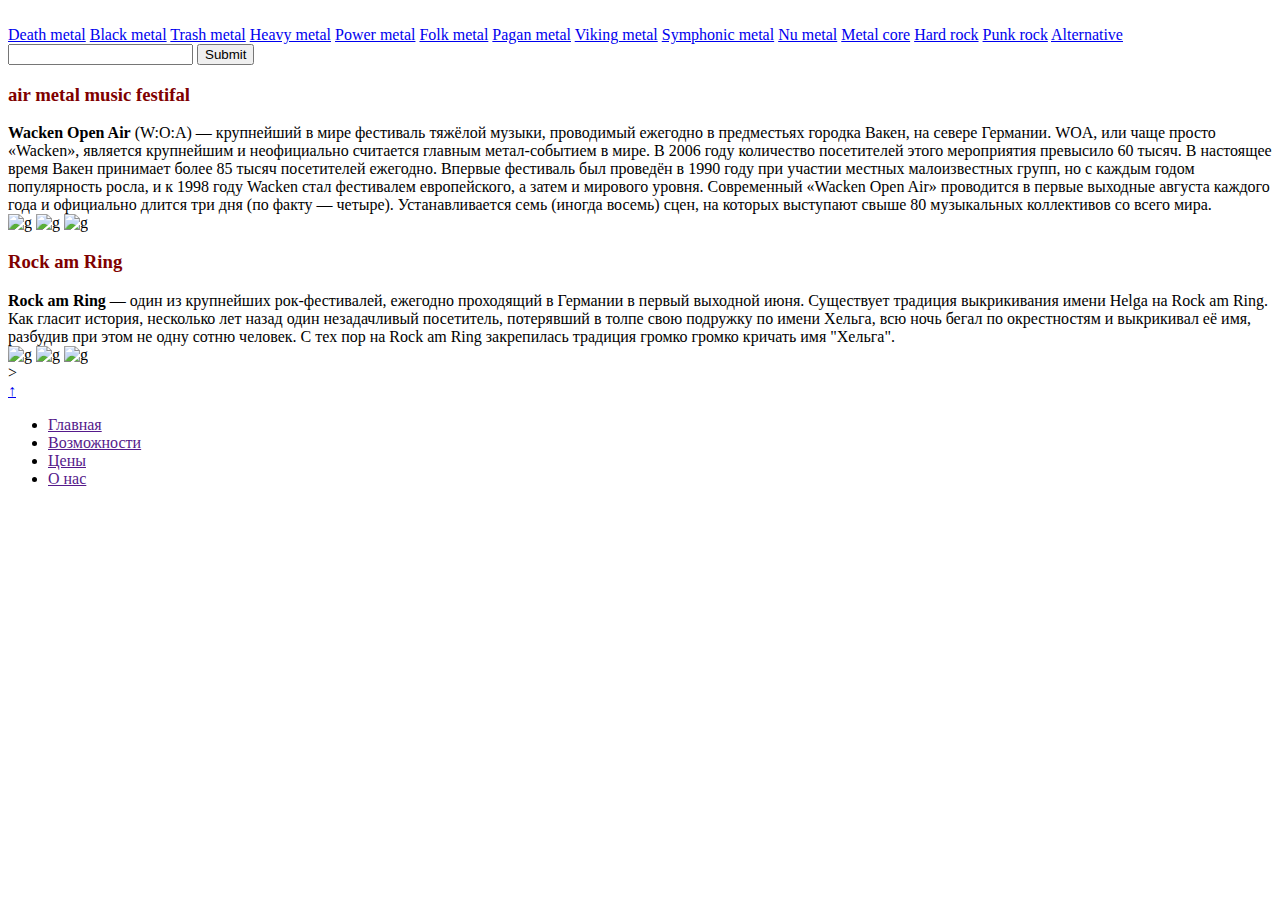
==== index.html @ 3d8c8fe9 "Rename indexROCK.html to index.html" ====
﻿<!DOCTYPE html>
<html lang="ru">
 <head>
  <meta charset="utf-8">
  <link rel="stylesheet" type="text/css" href="styleROCK.css">
  <title>Metal</title>
 </head>
 <body id="footer">
  <header>
   <div class="afish">
       <img src="images/cool.png" alt="" class="cool1">
       <img src="images/over_kill.png" alt="" class="over">
       <img src="images/cool.png" alt="" class="cool2">
   </div>
  <nav class="nav">
   <a href="page/1.html">Death metal</a>
   <a href="page/2.html">Black metal</a>
   <a href="page/3.html">Trash metal</a>
   <a href="page/3.html">Heavy metal</a>
   <a href="page/3.html">Power metal</a>
   <a href="page/3.html">Folk metal</a>
   <a href="page/3.html">Pagan metal</a>
   <a href="page/3.html">Viking metal</a>
   <a href="page/3.html">Symphonic metal</a>
   <a href="page/3.html">Nu metal</a>
   <a href="page/3.html">Metal core</a>
   <a href="page/3.html">Hard rock</a>
   <a href="page/3.html">Punk rock</a>
   <a href="page/3.html">Alternative</a>
  </nav>
 </header>
 <main>
   <div class="welcome">
   <form>
    <input name="a" class="buttonform"> <input type="submit">
  </form>
   </div>
   <h3 class=text-center style="color: maroon;" >air metal music festifal</h3>
  <div class="block1">
 <strong>Wacken Open Air</strong> (W:O:A) — крупнейший в мире фестиваль тяжёлой музыки, проводимый ежегодно в предместьях городка Вакен, на севере Германии. WOA, или чаще просто «Wacken», является крупнейшим и неофициально считается главным метал-событием в мире. В 2006 году количество посетителей этого мероприятия превысило 60 тысяч. В настоящее время Вакен принимает более 85 тысяч посетителей ежегодно.

Впервые фестиваль был проведён в 1990 году при участии местных малоизвестных групп, но с каждым годом популярность росла, и к 1998 году Wacken стал фестивалем европейского, а затем и мирового уровня.

Современный «Wacken Open Air» проводится в первые выходные августа каждого года и официально длится три дня (по факту — четыре). Устанавливается семь (иногда восемь) сцен, на которых выступают свыше 80 музыкальных коллективов со всего мира.
 </div>
 <img src="images/wacken.jpg" class="grayscale" alt="g" width="600px" height="400px">
 <img src="images/wacken3.jpg" class="grayscale" alt="g" width="600px" height="400px">
 <img src="images/wacken1.jpg" class="grayscale" alt="g" width="600px" height="400px">
 </div>
 <h3 class=text-center style="color: maroon;" >Rock am Ring</h3>
 <div class="block2">
<strong>Rock am Ring</strong> — один из крупнейших рок-фестивалей, ежегодно проходящий в Германии в первый выходной июня.
Существует традиция выкрикивания имени Helga на Rock am Ring. Как гласит история, несколько лет назад один незадачливый посетитель, потерявший в толпе свою подружку по имени Хельга, всю ночь бегал по окрестностям и выкрикивал её имя, разбудив при этом не одну сотню человек. С тех пор на Rock am Ring закрепилась традиция громко громко кричать имя "Хельга".
</div>
<div>
<img src="images/rock.jpg" class="grayscale" alt="g" width="600px" height="400px">
<img src="images/am.jpg" class="grayscale" alt="g" width="600px" height="400px">
<img src="images/ring.jpg" class="grayscale" alt="g" width="600px" height="400px">
</div>>
 <div class="up">
  <a href="#footer">↑</a>
 </div>
 </main>
 <footer>
   <ul>
  <li>
    <a href="">Главная</a>
  </li>
  <li>
    <a href="">Возможности</a>
  </li>
  <li>
    <a href="">Цены</a>
  </li>
  <li>
    <a href="">О нас</a>
  </li>
</ul>
 </footer>
 <script src="scripts/main.js"></script>
 </body>
</html>
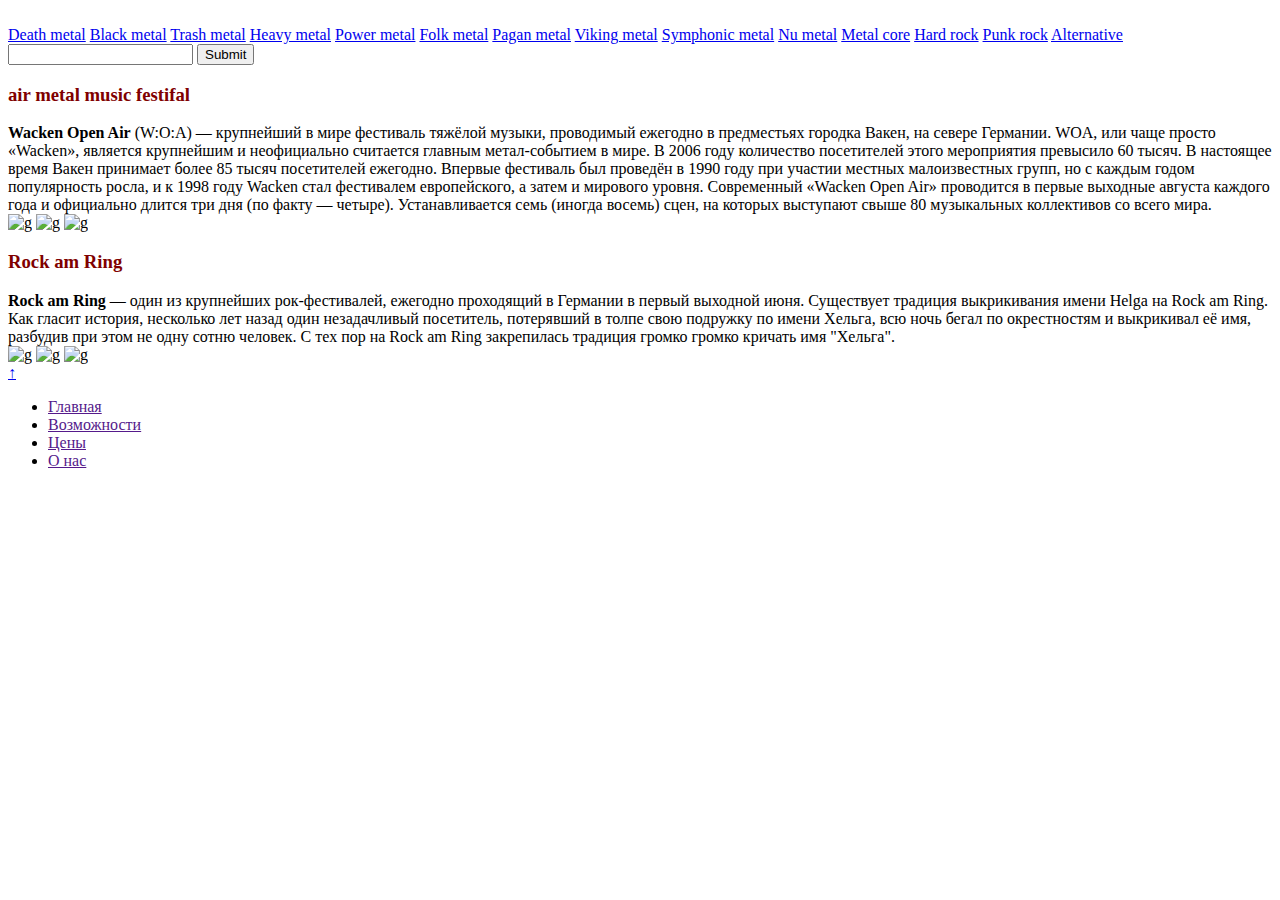
==== commit 810efe90: "Update index.html" ====
--- a/index.html
+++ b/index.html
@@ -1,82 +1,82 @@
-﻿<!DOCTYPE html>
-<html lang="ru">
- <head>
-  <meta charset="utf-8">
-  <link rel="stylesheet" type="text/css" href="styleROCK.css">
-  <title>Metal</title>
- </head>
- <body id="footer">
-  <header>
-   <div class="afish">
-       <img src="images/cool.png" alt="" class="cool1">
-       <img src="images/over_kill.png" alt="" class="over">
-       <img src="images/cool.png" alt="" class="cool2">
-   </div>
-  <nav class="nav">
-   <a href="page/1.html">Death metal</a>
-   <a href="page/2.html">Black metal</a>
-   <a href="page/3.html">Trash metal</a>
-   <a href="page/3.html">Heavy metal</a>
-   <a href="page/3.html">Power metal</a>
-   <a href="page/3.html">Folk metal</a>
-   <a href="page/3.html">Pagan metal</a>
-   <a href="page/3.html">Viking metal</a>
-   <a href="page/3.html">Symphonic metal</a>
-   <a href="page/3.html">Nu metal</a>
-   <a href="page/3.html">Metal core</a>
-   <a href="page/3.html">Hard rock</a>
-   <a href="page/3.html">Punk rock</a>
-   <a href="page/3.html">Alternative</a>
-  </nav>
- </header>
- <main>
-   <div class="welcome">
-   <form>
-    <input name="a" class="buttonform"> <input type="submit">
-  </form>
-   </div>
-   <h3 class=text-center style="color: maroon;" >air metal music festifal</h3>
-  <div class="block1">
- <strong>Wacken Open Air</strong> (W:O:A) — крупнейший в мире фестиваль тяжёлой музыки, проводимый ежегодно в предместьях городка Вакен, на севере Германии. WOA, или чаще просто «Wacken», является крупнейшим и неофициально считается главным метал-событием в мире. В 2006 году количество посетителей этого мероприятия превысило 60 тысяч. В настоящее время Вакен принимает более 85 тысяч посетителей ежегодно.
-
-Впервые фестиваль был проведён в 1990 году при участии местных малоизвестных групп, но с каждым годом популярность росла, и к 1998 году Wacken стал фестивалем европейского, а затем и мирового уровня.
-
-Современный «Wacken Open Air» проводится в первые выходные августа каждого года и официально длится три дня (по факту — четыре). Устанавливается семь (иногда восемь) сцен, на которых выступают свыше 80 музыкальных коллективов со всего мира.
- </div>
- <img src="images/wacken.jpg" class="grayscale" alt="g" width="600px" height="400px">
- <img src="images/wacken3.jpg" class="grayscale" alt="g" width="600px" height="400px">
- <img src="images/wacken1.jpg" class="grayscale" alt="g" width="600px" height="400px">
- </div>
- <h3 class=text-center style="color: maroon;" >Rock am Ring</h3>
- <div class="block2">
-<strong>Rock am Ring</strong> — один из крупнейших рок-фестивалей, ежегодно проходящий в Германии в первый выходной июня.
-Существует традиция выкрикивания имени Helga на Rock am Ring. Как гласит история, несколько лет назад один незадачливый посетитель, потерявший в толпе свою подружку по имени Хельга, всю ночь бегал по окрестностям и выкрикивал её имя, разбудив при этом не одну сотню человек. С тех пор на Rock am Ring закрепилась традиция громко громко кричать имя "Хельга".
-</div>
-<div>
-<img src="images/rock.jpg" class="grayscale" alt="g" width="600px" height="400px">
-<img src="images/am.jpg" class="grayscale" alt="g" width="600px" height="400px">
-<img src="images/ring.jpg" class="grayscale" alt="g" width="600px" height="400px">
-</div>>
- <div class="up">
-  <a href="#footer">↑</a>
- </div>
- </main>
- <footer>
-   <ul>
-  <li>
-    <a href="">Главная</a>
-  </li>
-  <li>
-    <a href="">Возможности</a>
-  </li>
-  <li>
-    <a href="">Цены</a>
-  </li>
-  <li>
-    <a href="">О нас</a>
-  </li>
-</ul>
- </footer>
- <script src="scripts/main.js"></script>
- </body>
-</html>
+﻿<!DOCTYPE html>
+<html lang="ru">
+ <head>
+  <meta charset="utf-8">
+  <link rel="stylesheet" type="text/css" href="styleROCK.css">
+  <title>Metal</title>
+ </head>
+ <body id="footer">
+  <header>
+   <div class="afish">
+       <img src="images/cool.png" alt="" class="cool1">
+       <img src="images/over_kill.png" alt="" class="over">
+       <img src="images/cool.png" alt="" class="cool2">
+   </div>
+  <nav class="nav">
+   <a href="page/1.html">Death metal</a>
+   <a href="page/2.html">Black metal</a>
+   <a href="page/3.html">Trash metal</a>
+   <a href="page/3.html">Heavy metal</a>
+   <a href="page/3.html">Power metal</a>
+   <a href="page/3.html">Folk metal</a>
+   <a href="page/3.html">Pagan metal</a>
+   <a href="page/3.html">Viking metal</a>
+   <a href="page/3.html">Symphonic metal</a>
+   <a href="page/3.html">Nu metal</a>
+   <a href="page/3.html">Metal core</a>
+   <a href="page/3.html">Hard rock</a>
+   <a href="page/3.html">Punk rock</a>
+   <a href="page/3.html">Alternative</a>
+  </nav>
+ </header>
+ <main>
+   <div class="welcome">
+   <form>
+    <input name="a" class="buttonform"> <input type="submit">
+  </form>
+   </div>
+   <h3 class=text-center style="color: maroon;" >air metal music festifal</h3>
+  <div class="block1">
+ <strong>Wacken Open Air</strong> (W:O:A) — крупнейший в мире фестиваль тяжёлой музыки, проводимый ежегодно в предместьях городка Вакен, на севере Германии. WOA, или чаще просто «Wacken», является крупнейшим и неофициально считается главным метал-событием в мире. В 2006 году количество посетителей этого мероприятия превысило 60 тысяч. В настоящее время Вакен принимает более 85 тысяч посетителей ежегодно.
+
+Впервые фестиваль был проведён в 1990 году при участии местных малоизвестных групп, но с каждым годом популярность росла, и к 1998 году Wacken стал фестивалем европейского, а затем и мирового уровня.
+
+Современный «Wacken Open Air» проводится в первые выходные августа каждого года и официально длится три дня (по факту — четыре). Устанавливается семь (иногда восемь) сцен, на которых выступают свыше 80 музыкальных коллективов со всего мира.
+ </div>
+ <img src="images/wacken.jpg" class="grayscale" alt="g" width="600px" height="400px">
+ <img src="images/wacken3.jpg" class="grayscale" alt="g" width="600px" height="400px">
+ <img src="images/wacken1.jpg" class="grayscale" alt="g" width="600px" height="400px">
+ </div>
+ <h3 class=text-center style="color: maroon;" >Rock am Ring</h3>
+ <div class="block2">
+<strong>Rock am Ring</strong> — один из крупнейших рок-фестивалей, ежегодно проходящий в Германии в первый выходной июня.
+Существует традиция выкрикивания имени Helga на Rock am Ring. Как гласит история, несколько лет назад один незадачливый посетитель, потерявший в толпе свою подружку по имени Хельга, всю ночь бегал по окрестностям и выкрикивал её имя, разбудив при этом не одну сотню человек. С тех пор на Rock am Ring закрепилась традиция громко громко кричать имя "Хельга".
+</div>
+<div>
+<img src="images/rock.jpg" class="grayscale" alt="g" width="600px" height="400px">
+<img src="images/am.jpg" class="grayscale" alt="g" width="600px" height="400px">
+<img src="images/ring.jpg" class="grayscale" alt="g" width="600px" height="400px">
+</div>
+ <div class="up">
+  <a href="#footer">↑</a>
+ </div>
+ </main>
+ <footer>
+   <ul>
+  <li>
+    <a href="">Главная</a>
+  </li>
+  <li>
+    <a href="">Возможности</a>
+  </li>
+  <li>
+    <a href="">Цены</a>
+  </li>
+  <li>
+    <a href="">О нас</a>
+  </li>
+</ul>
+ </footer>
+ <script src="scripts/main.js"></script>
+ </body>
+</html>
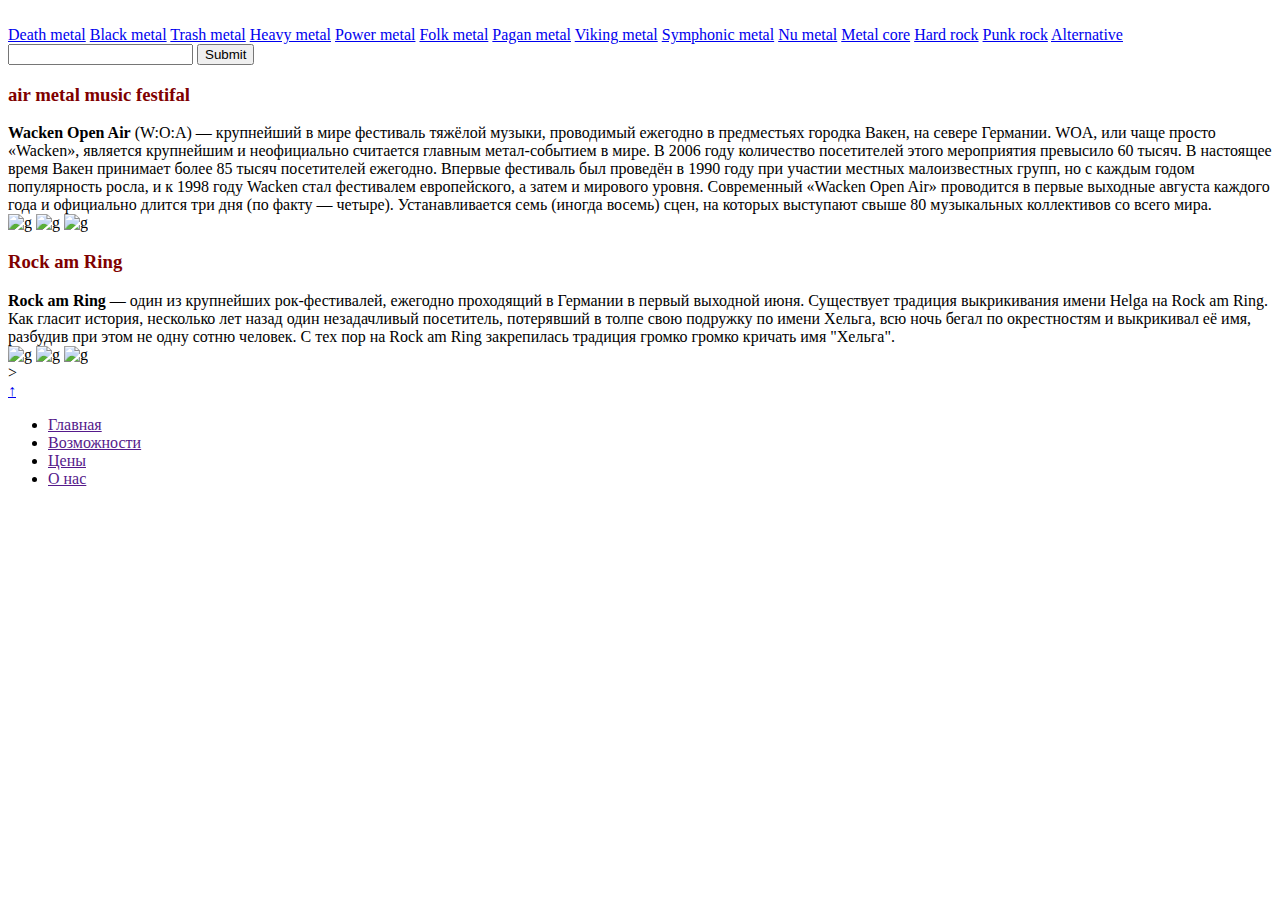
==== commit 9e4a521a: "Rename indexROCK.html to index.html" ====
--- a/index.html
+++ b/index.html
@@ -56,7 +56,7 @@
 <img src="images/rock.jpg" class="grayscale" alt="g" width="600px" height="400px">
 <img src="images/am.jpg" class="grayscale" alt="g" width="600px" height="400px">
 <img src="images/ring.jpg" class="grayscale" alt="g" width="600px" height="400px">
-</div>
+</div>>
  <div class="up">
   <a href="#footer">↑</a>
  </div>
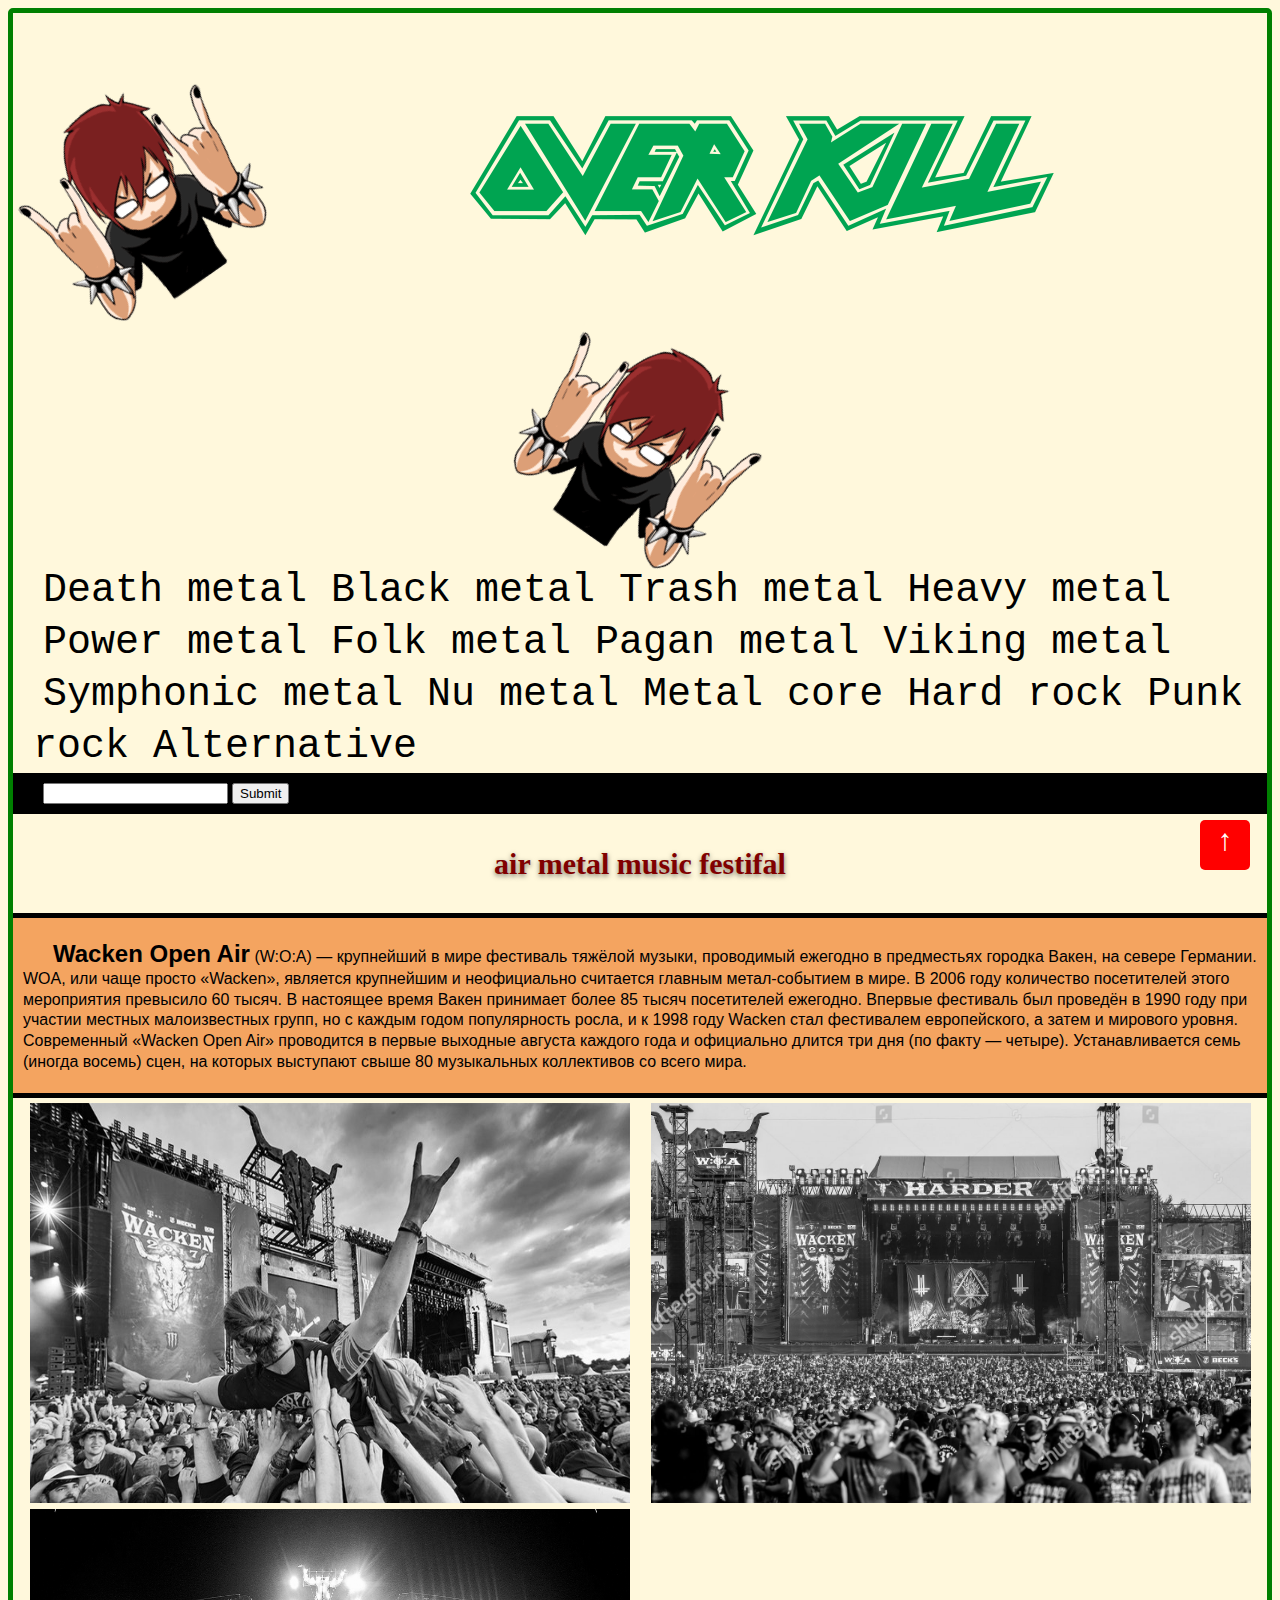
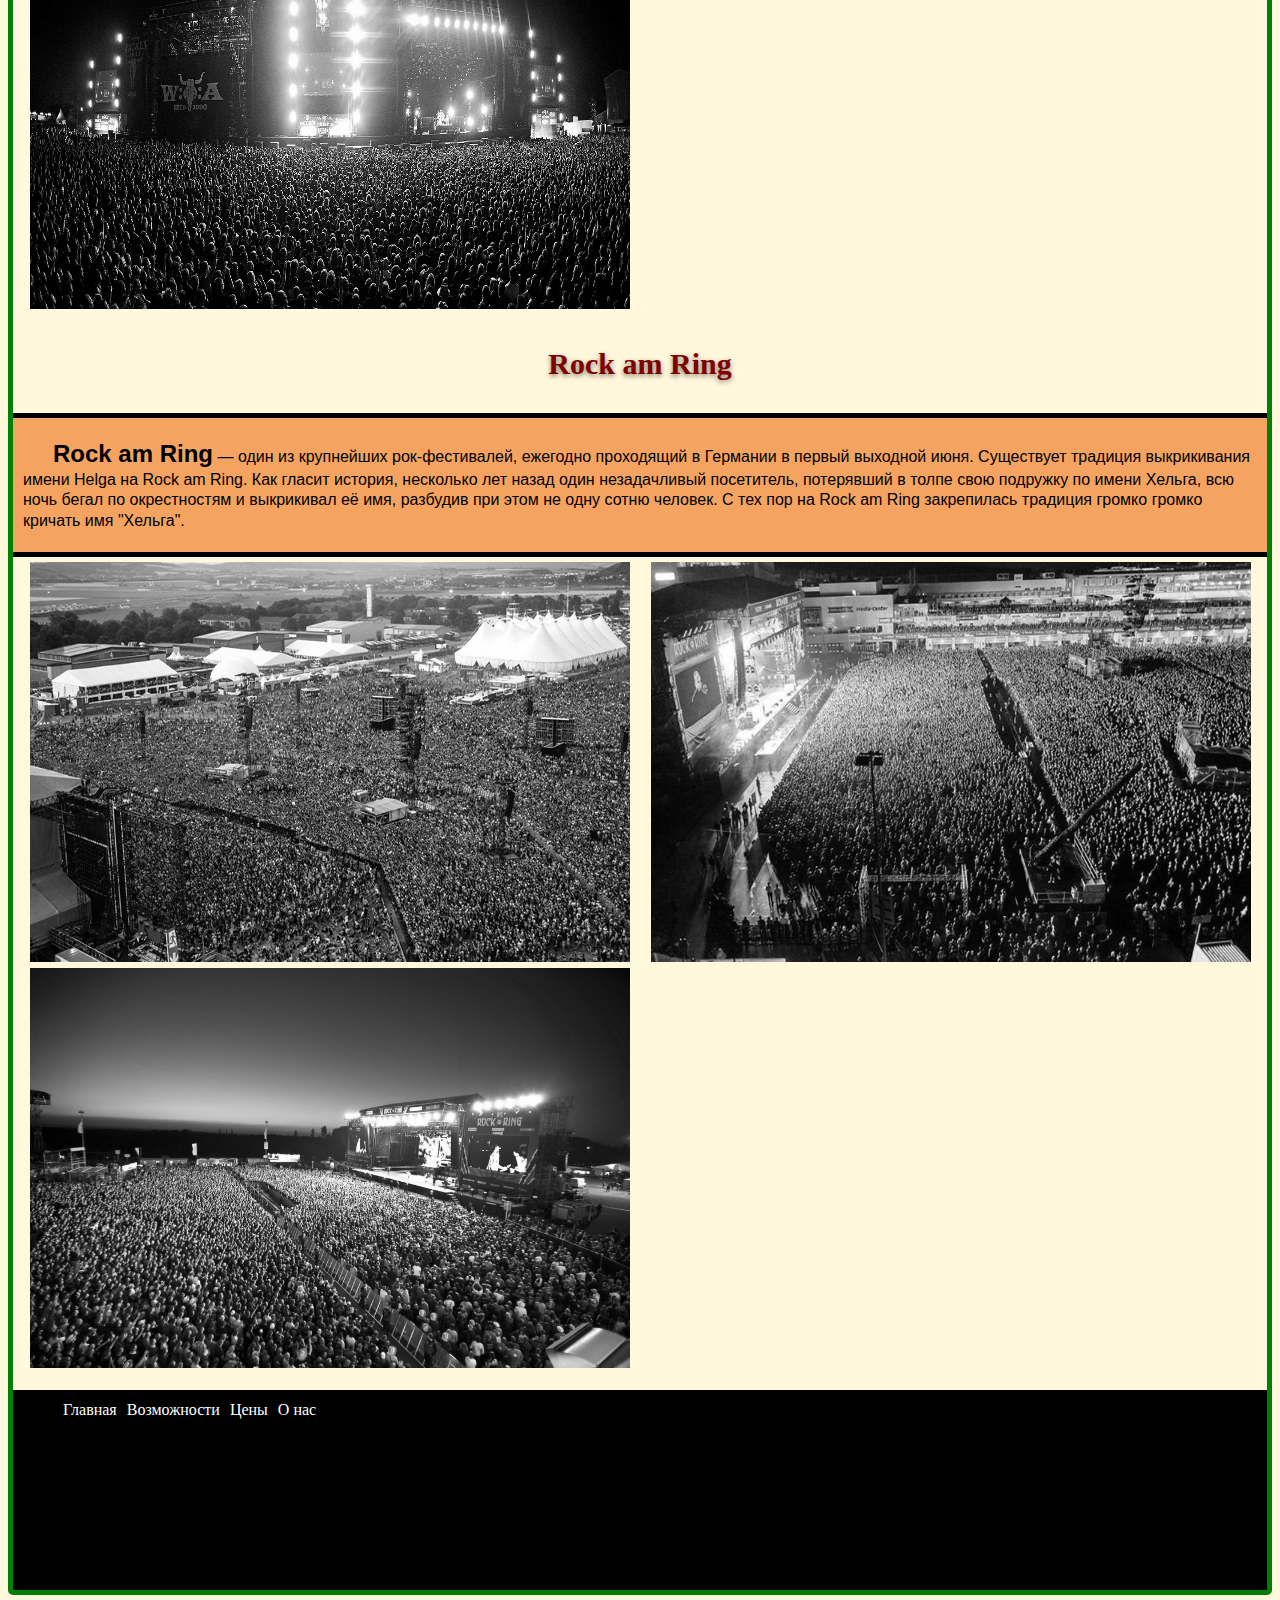
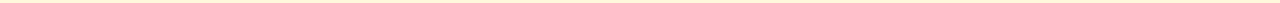
==== commit aa60ad33: "Update index.html" ====
--- a/index.html
+++ b/index.html
@@ -55,8 +55,8 @@
 <div>
 <img src="images/rock.jpg" class="grayscale" alt="g" width="600px" height="400px">
 <img src="images/am.jpg" class="grayscale" alt="g" width="600px" height="400px">
-<img src="images/ring.jpg" class="grayscale" alt="g" width="600px" height="400px">
-</div>>
+<img src="images/Ring.jpg" class="grayscale" alt="g" width="600px" height="400px">
+</div>
  <div class="up">
   <a href="#footer">↑</a>
  </div>
--- a/styleROCK.css
+++ b/styleROCK.css
@@ -0,0 +1,116 @@
+﻿body {
+    background:#fff8dc;
+	  border: 5px solid green;
+    border-radius: 5px;
+    font-size: 16px; line-height: 1.3;
+  }
+  .afish {
+    text-align: center;
+    margin: 0;
+  }
+  .over {
+    padding: 0px 200px;
+  }
+  .cool1 {
+    transform: rotate(-35deg);
+  }
+  .cool2 {
+    transform: rotate(35deg);
+  }
+  .nav {
+    padding-left: 20px; }
+  .nav a {
+    color: black;
+    text-decoration: none;
+    font-size: 40px;
+    padding: 10px;
+    font-family: monospace;
+  }
+  .nav a:hover {
+    color: red;
+  }
+  form {
+    padding-left: 20px; }
+  .buttonform:focus {
+    background: lightyellow;
+  }
+  .welcome {
+    background: #000000;
+    color: red;
+    padding: 10px;
+  }
+	strong { font-size: 150%; }
+ .block1 { 
+    width: 100%; 
+    background: #f4a460;
+    padding: 20px 10px 20px 10px;
+    border: solid 5px black;
+    border-left: none;
+    border-right: none;
+	  margin-bottom: 5px;
+    box-sizing: border-box;
+    text-indent: 30px;
+    font-family: Avantgarde, TeX Gyre Adventor, URW Gothic L, sans-serif;
+  }
+	h3 {
+	  text-shadow: 0 2px 5px rgba(0,0,0,0.5); 
+	  font-size: 30px; }
+  h3.text-center {
+    text-align: center;
+    }
+ .block2 { 
+    width: 100%; 
+    background: #f4a460;
+    padding: 20px 10px; 
+    border: solid 5px black;
+    border-left: none;
+    border-right: none;
+	  margin-bottom: 5px;
+    box-sizing: border-box;
+    text-indent: 30px;
+    font-family: Avantgarde, TeX Gyre Adventor, URW Gothic L, sans-serif;
+   }
+   .grayscale {
+    filter: grayscale(1);
+    transition: 1s;
+    margin-left: 17px;
+   }
+   .grayscale:hover {
+    filter: grayscale(0);
+   }
+   .up {
+    width: 50px;
+    height: 50px;
+    background: red;
+    border-radius: 5px;
+    position: fixed;
+    right: 30px;
+    bottom: 30px;
+   }
+  .up a {
+   text-decoration: none;
+   color: #fff;
+   font-size: 30px;
+   display: block;
+   text-align: center;
+   }
+   footer {
+    height: 200px;
+    background: black;
+   }
+   ul {
+    list-style: none;
+    overflow: hidden;
+   }
+   li {
+    float: left;
+    margin-left: 10px;
+    margin-top: 10px;
+   }
+   li a {
+    text-decoration: none;
+    color: white;
+   }
+   li a:hover {
+    color: red;
+  }